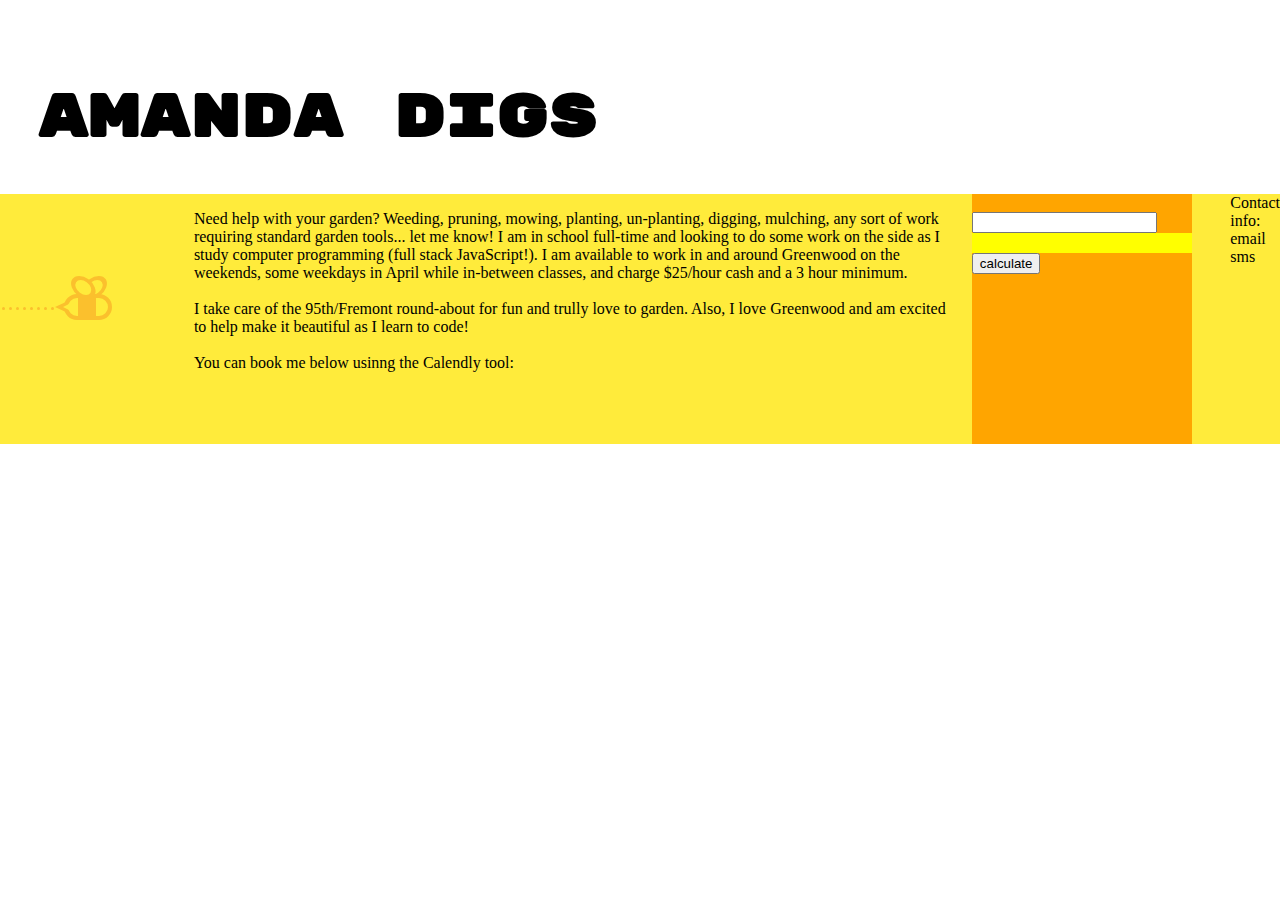
==== AmandaDigs.html @ 757f39fb "adding calculator" ====
<!DOCTYPE html>
<html>
<head>
	<meta charset="utf-8">
	<link href="style.css" rel="stylesheet">
  <link href="https://fonts.googleapis.com/css?family=Rubik+Mono+One" rel="stylesheet">
	<title>Amanda Digs</title>
</head>
<body>
	<a href="style.css"></a>
	<header>
		<h1>Amanda Digs</h1>
	</header>
  <!-- Bee Loader A PEN BY Pedro Lobato -->
<div class="container">
  <div class="bee">
    <div class="body">
      <div class="line"></div>
    </div>
    <div>
      <div class="wing-right"></div>
      <div class="wing-left"></div>
    </div>
    <div class="path">
      <div class="pollen"></div>
      <div class="pollen"></div>
      <div class="pollen"></div>
      <div class="pollen"></div>
      <div class="pollen"></div>
      <div class="pollen"></div>
      <div class="pollen"></div>
      <div class="pollen"></div>
      <div class="pollen"></div>
      <div class="pollen"></div>
      <div class="pollen"></div>
      <div class="pollen"></div>
    </div>
  </div>

	<div>
		<p>Need help with your garden? Weeding, pruning, mowing, planting, un-planting, digging, mulching, any sort of work requiring standard garden tools... let me know! I am in school full-time and looking to do some work on the side as I study computer programming (full stack JavaScript!). I am available to work in and around Greenwood on the weekends, some weekdays in April while in-between classes, and charge $25/hour cash and a 3 hour minimum.<br>
		<br>
		I take care of the 95th/Fremont round-about for fun and trully love to garden. Also, I love Greenwood and am excited to help make it beautiful as I learn to code!<br>
		<br>
		You can book me below usinng the Calendly tool:</p>
	</div>
  <!-- calculator begin -->

	<div id=calculator>
	    <br>
	    <input type=text style='left:20px;' id=input />
	    <div id=result >
	    </div>
	    <input type=button id=calculate value=calculate style='left:20px;' />
	</div>

  <!-- calculator end -->

  <!-- Calendly inline widget begin -->
  <!-- Calendly inline widget end -->
  <footer class ="foot-contact"> Contact info: email sms </footer>
</body>
<script type="text/javascript" src="app.js"></script>
</html>
---- style.css ----
/*html, body, article, span, applet, object, h1, h2, h3, h4, h5, h6, p, blockquote, pre, a, abbr, acronym, address, big, cite, code, del, dfn, em, img, ins, kbd, q, s, samp, small, strike, strong, sub, sup, tt, var, b, u, i, center, dl, dt, dd, ol, ul, li, fieldset, form, label, legend, table, caption, tbody, tfoot, thead, tr, th, td, article, aside, canvas, details, embed, figure, figcaption, footer, header, hgroup, menu, nav, output, ruby, section, summary, time, mark, audio, video {
	margin: 0;
	padding: 0;
	border: 0;
	font-size: 100%;
	font: inherit;
	vertical-align: baseline;
}*/

body {
  margin: 0;
  padding: 0;
  border: 0;
}

h1 {
	padding-top: 40px;
	font-size: 60px;
	text-align: left;
	margin-left: 3%;
	font-family: 'Rubik Mono One', sans-serif;
}

p {
  font-family: georgia;
  margin: 2%;
}

calendly-inline-widget {
  float: clear;
  min-width:320px;height:580px;
  display: inline-block;
}

hr {
  border-top: dashed
  border-top: #ffeb3b;
}

#calculator
{
    width:250px;
    height:250px;
    background-color:orange;
}

#result
{
    width:220px;
    height:20px;
    background-color: yellow;
}

.foot-contact {
  display: inline-block;
  margin-left: 3%;
}
  /*<!-- Bee Loader A PEN BY Pedro Lobato -->*/
/*html, body {
  width: 100%;
  height: 100%;
}*/
.container {
  /*position: relative;*/
  display: -webkit-box;
  display: -ms-flexbox;
  display: flex;
  background: #ffeb3b;
  width: 100%;
  height: 100%;
  overflow: hidden;
}
.bee {
  position: relative;
  margin: 5%;
  -ms-flex-item-align: center;
      -ms-grid-row-align: center;
      align-self: center;
  width: 50px;
  height: 50px;
  -webkit-animation: to-fly 0.4s infinite;
          animation: to-fly 0.4s infinite;
}
.body {
  position: relative;
  width: 40px;
  height: 18px;
  border: 4px solid #fbc02d;
  background: #ffeb3b;
  border-radius: 20px;
  -webkit-perspective: 2500px;
          perspective: 2500px;
  z-index: 99;
}
.body:before,
.body:after {
  content: '';
  position: absolute;
  width: 0;
  height: 0;
}
.body:before {
  right: 100%;
  top: 3px;
  border-top: 6px solid transparent;
  border-right: 13px solid #fbc02d;
  border-bottom: 6px solid transparent;
}
.body:after {
  right: 97%;
  top: 6px;
  border-top: 3px solid transparent;
  border-right: 6px solid #ffeb3b;
  border-bottom: 3px solid transparent;
}
.body .line {
  position: relative;
  left: 10px;
  height: 18px;
  width: 18px;
  background: #fbc02d;
}
.wing-right,
.wing-left {
  position: absolute;
  top: -18px;
  left: 12px;
  width: 15px;
  height: 15px;
  background: #ffeb3b;
  border: 4px solid #fbc02d;
  border-radius: 100%;
}
.wing-right {
  left: 15px;
  -webkit-transform: skew(-20deg);
          transform: skew(-20deg);
  -webkit-animation: wing-beat-right 0.25s infinite;
          animation: wing-beat-right 0.25s infinite;
  -webkit-transform-origin: bottom;
          transform-origin: bottom;
  z-index: 9;
}
.wing-left {
  -webkit-transform: skew(20deg);
          transform: skew(20deg);
  -webkit-animation: wing-beat-left 0.25s infinite;
          animation: wing-beat-left 0.25s infinite;
  -webkit-transform-origin: bottom;
          transform-origin: bottom;
  z-index: 999;
}
.path {
  display: inline-block;
  position: relative;
  top: -24px;
  left: -90px;
  width: 140px;
  -webkit-animation: pollen 0.14s infinite;
          animation: pollen 0.14s infinite;
}
.pollen {
  display: inline-block;
  margin: 0;
  width: 3px;
  height: 3px;
  background: #fbc02d;
  border-radius: 100%;
}
@-webkit-keyframes to-fly {
  50% {
    -webkit-transform: translateY(-3px);
            transform: translateY(-3px);
  }
  100% {
    -webkit-transform: translateY(0px);
            transform: translateY(0px);
  }
}
@keyframes to-fly {
  50% {
    -webkit-transform: translateY(-3px);
            transform: translateY(-3px);
  }
  100% {
    -webkit-transform: translateY(0px);
            transform: translateY(0px);
  }
}
@-webkit-keyframes wing-beat-right {
  50% {
    -webkit-transform: rotateX(60deg) skew(-20deg) rotateZ(25deg);
            transform: rotateX(60deg) skew(-20deg) rotateZ(25deg);
  }
  100% {
    -webkit-transform: rotateX(0) skew(-20deg);
            transform: rotateX(0) skew(-20deg);
  }
}
@keyframes wing-beat-right {
  50% {
    -webkit-transform: rotateX(60deg) skew(-20deg) rotateZ(25deg);
            transform: rotateX(60deg) skew(-20deg) rotateZ(25deg);
  }
  100% {
    -webkit-transform: rotateX(0) skew(-20deg);
            transform: rotateX(0) skew(-20deg);
  }
}
@-webkit-keyframes wing-beat-left {
  50% {
    -webkit-transform: rotateX(-65deg) skew(20deg) rotateZ(-10deg);
            transform: rotateX(-65deg) skew(20deg) rotateZ(-10deg);
  }
  100% {
    -webkit-transform: rotateX(0) skew(20deg);
            transform: rotateX(0) skew(20deg);
  }
}
@keyframes wing-beat-left {
  50% {
    -webkit-transform: rotateX(-65deg) skew(20deg) rotateZ(-10deg);
            transform: rotateX(-65deg) skew(20deg) rotateZ(-10deg);
  }
  100% {
    -webkit-transform: rotateX(0) skew(20deg);
            transform: rotateX(0) skew(20deg);
  }
}
@-webkit-keyframes pollen {
  0% {
    left: -90px;
  }
  100% {
    left: -95px;
  }
}
@keyframes pollen {
  0% {
    left: -90px;
  }
  100% {
    left: -95px;
  }
}
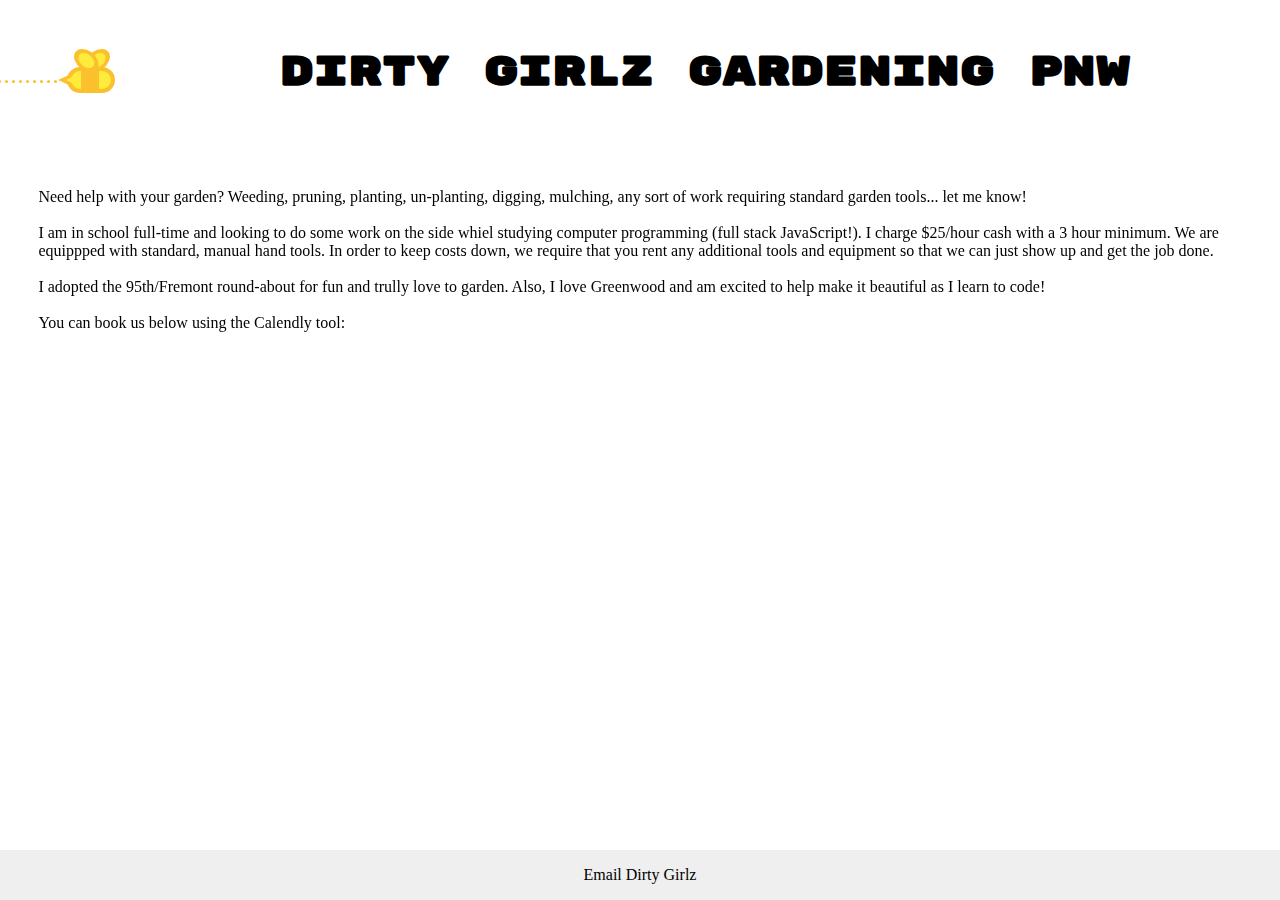
==== commit 5475ee19: "fixing css" ====
--- a/AmandaDigs.html
+++ b/AmandaDigs.html
@@ -4,61 +4,55 @@
 	<meta charset="utf-8">
 	<link href="style.css" rel="stylesheet">
   <link href="https://fonts.googleapis.com/css?family=Rubik+Mono+One" rel="stylesheet">
-	<title>Amanda Digs</title>
+		<title>DIRTY GIRLZ GARDENING PNW</title>
 </head>
 <body>
 	<a href="style.css"></a>
 	<header>
-		<h1>Amanda Digs</h1>
+		  <!-- Bee Loader A PEN BY Pedro Lobato -->
+		<div class="container">
+		  <div class="bee">
+		    <div class="body">
+		      <div class="line"></div>
+		    </div>
+		    <div>
+		      <div class="wing-right"></div>
+		      <div class="wing-left"></div>
+		    </div>
+		    <div class="path">
+		      <div class="pollen"></div>
+		      <div class="pollen"></div>
+		      <div class="pollen"></div>
+		      <div class="pollen"></div>
+		      <div class="pollen"></div>
+		      <div class="pollen"></div>
+		      <div class="pollen"></div>
+		      <div class="pollen"></div>
+		      <div class="pollen"></div>
+		      <div class="pollen"></div>
+		      <div class="pollen"></div>
+		      <div class="pollen"></div>
+		    </div>
+		  </div>
+		</div>
+		<h1>DIRTY GIRLZ GARDENING PNW</h1>
 	</header>
-  <!-- Bee Loader A PEN BY Pedro Lobato -->
-<div class="container">
-  <div class="bee">
-    <div class="body">
-      <div class="line"></div>
-    </div>
-    <div>
-      <div class="wing-right"></div>
-      <div class="wing-left"></div>
-    </div>
-    <div class="path">
-      <div class="pollen"></div>
-      <div class="pollen"></div>
-      <div class="pollen"></div>
-      <div class="pollen"></div>
-      <div class="pollen"></div>
-      <div class="pollen"></div>
-      <div class="pollen"></div>
-      <div class="pollen"></div>
-      <div class="pollen"></div>
-      <div class="pollen"></div>
-      <div class="pollen"></div>
-      <div class="pollen"></div>
-    </div>
-  </div>
 
 	<div>
-		<p>Need help with your garden? Weeding, pruning, mowing, planting, un-planting, digging, mulching, any sort of work requiring standard garden tools... let me know! I am in school full-time and looking to do some work on the side as I study computer programming (full stack JavaScript!). I am available to work in and around Greenwood on the weekends, some weekdays in April while in-between classes, and charge $25/hour cash and a 3 hour minimum.<br>
+		<p>Need help with your garden? Weeding, pruning, planting, un-planting, digging, mulching, any sort of work requiring standard garden tools... let me know! <br>
+
+		<br>I am in school full-time and looking to do some work on the side whiel studying computer programming (full stack JavaScript!). I charge $25/hour cash with a 3 hour minimum. We are equippped with standard, manual hand tools. In order to keep costs down, we require that you rent any additional tools and equipment so that we can just show up and get the job done.<br>
 		<br>
-		I take care of the 95th/Fremont round-about for fun and trully love to garden. Also, I love Greenwood and am excited to help make it beautiful as I learn to code!<br>
-		<br>
-		You can book me below usinng the Calendly tool:</p>
+		I adopted the 95th/Fremont round-about for fun and trully love to garden. Also, I love Greenwood and am excited to help make it beautiful as I learn to code!<br>
+		<br> You can book us below using the Calendly tool:</p>
 	</div>
-  <!-- calculator begin -->
-
-	<div id=calculator>
-	    <br>
-	    <input type=text style='left:20px;' id=input />
-	    <div id=result >
-	    </div>
-	    <input type=button id=calculate value=calculate style='left:20px;' />
-	</div>
-
-  <!-- calculator end -->
-
-  <!-- Calendly inline widget begin -->
-  <!-- Calendly inline widget end -->
-  <footer class ="foot-contact"> Contact info: email sms </footer>
+	<!-- Calendly badge widget begin -->
+<div class = "calendly-link">
+	<link href="https://calendly.com/assets/external/widget.css" rel="stylesheet">
+<script src="https://calendly.com/assets/external/widget.js" type="text/javascript"></script>
+<script type="text/javascript">Calendly.initBadgeWidget({url: 'https://calendly.com/dirtygirlz', text: 'Schedule time with us', color: '#ffffff', branding: false});</script>
+<!-- Calendly badge widget end -->
+</div>
+  <footer class ="foot-contact"> <a href="mailto:dirtygirlz.pnw@gmail.com">Email Dirty Girlz</footer>
 </body>
-<script type="text/javascript" src="app.js"></script>
 </html>
--- a/style.css
+++ b/style.css
@@ -1,11 +1,13 @@
-/*html, body, article, span, applet, object, h1, h2, h3, h4, h5, h6, p, blockquote, pre, a, abbr, acronym, address, big, cite, code, del, dfn, em, img, ins, kbd, q, s, samp, small, strike, strong, sub, sup, tt, var, b, u, i, center, dl, dt, dd, ol, ul, li, fieldset, form, label, legend, table, caption, tbody, tfoot, thead, tr, th, td, article, aside, canvas, details, embed, figure, figcaption, footer, header, hgroup, menu, nav, output, ruby, section, summary, time, mark, audio, video {
+html, body, article, span, applet, object,  h2, h3, h4, h5, h6, p, blockquote, pre, a, abbr, acronym, address, big, cite, code, del, dfn, em, img, ins, kbd, q, s, samp, small, strike, strong, sub, sup, tt, var, b, u, i, center, dl, dt, dd, ol, ul, li, fieldset, form, label, legend, table, caption, tbody, tfoot, thead, tr, th, td, article, aside, canvas, details, embed, figure, figcaption, footer, header, hgroup, menu, nav, output, ruby, section, summary, time, mark, audio, video {
 	margin: 0;
 	padding: 0;
 	border: 0;
 	font-size: 100%;
 	font: inherit;
 	vertical-align: baseline;
-}*/
+  text-decoration: none;
+  color: black;
+}
 
 body {
   margin: 0;
@@ -14,21 +16,26 @@
 }
 
 h1 {
-	padding-top: 40px;
-	font-size: 60px;
+  display: inline-block;
+  float: right;
+  font-size: 40px;
 	text-align: left;
-	margin-left: 3%;
 	font-family: 'Rubik Mono One', sans-serif;
+  margin-right: 150px;
+  margin-top: 48px;
 }
 
 p {
+  padding-top: 150px;
+  display: block;
+  position: fixed;
   font-family: georgia;
-  margin: 2%;
-}
-
-calendly-inline-widget {
-  float: clear;
-  min-width:320px;height:580px;
+  margin: 3%;
+}
+
+.calendly-inline-widget {
+  position: relative;
+  height:500px;
   display: inline-block;
 }
 
@@ -37,38 +44,29 @@
   border-top: #ffeb3b;
 }
 
-#calculator
-{
-    width:250px;
-    height:250px;
-    background-color:orange;
-}
-
-#result
-{
-    width:220px;
-    height:20px;
+.foot-contact {
+  position: absolute;
+  right: 0;
+  bottom: 0;
+  left: 0;
+  padding: 1rem;
+  background-color: #efefef;
+  text-align: center;
+}
+
+a:hover {
     background-color: yellow;
 }
 
-.foot-contact {
-  display: inline-block;
-  margin-left: 3%;
-}
   /*<!-- Bee Loader A PEN BY Pedro Lobato -->*/
 /*html, body {
   width: 100%;
   height: 100%;
 }*/
 .container {
-  /*position: relative;*/
-  display: -webkit-box;
-  display: -ms-flexbox;
-  display: flex;
-  background: #ffeb3b;
-  width: 100%;
-  height: 100%;
-  overflow: hidden;
+  padding: 5%;
+  display: inline-block;
+  position: absolute;
 }
 .bee {
   position: relative;
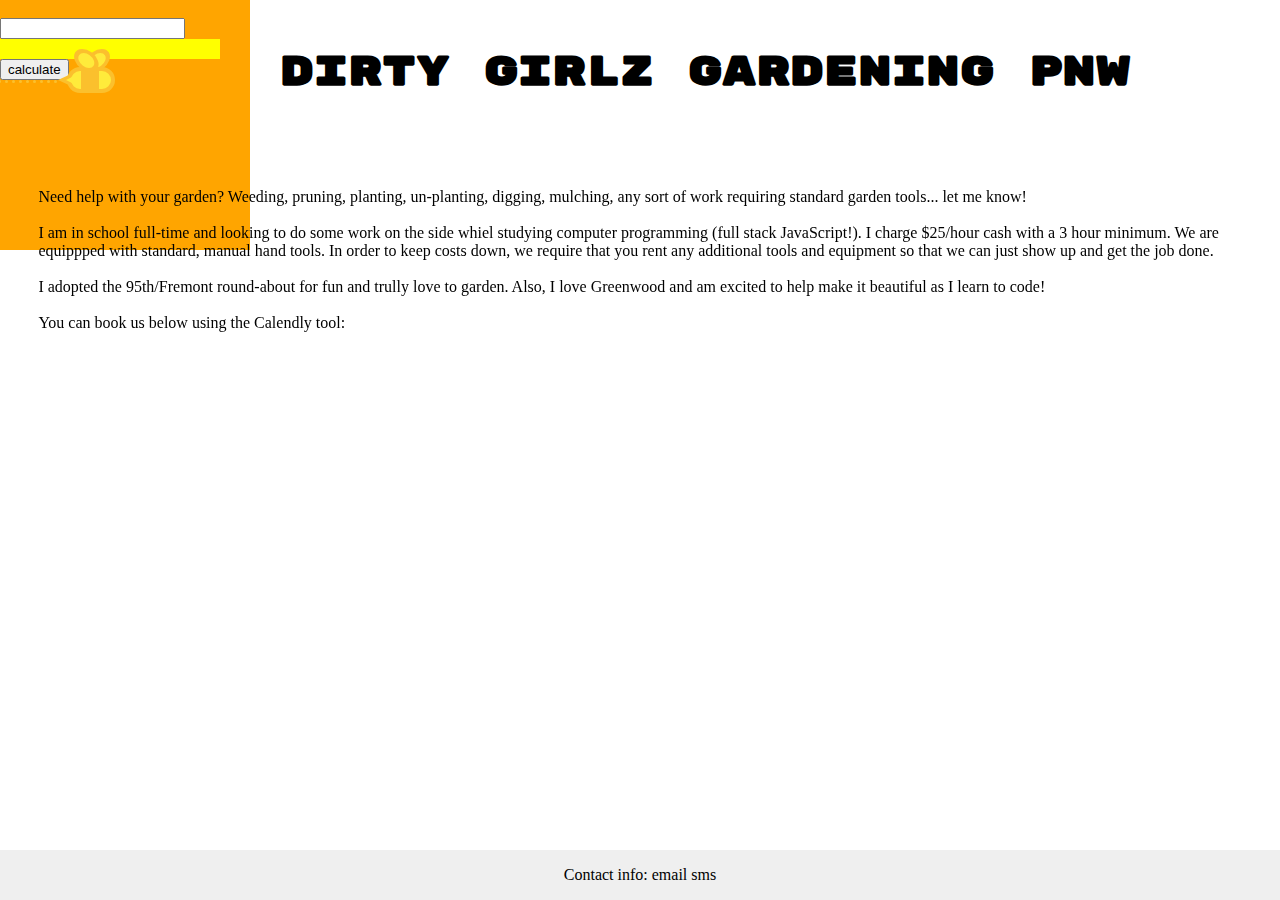
==== commit 9775cbec: "Merge branch 'master' into 4-28-17" ====
--- a/AmandaDigs.html
+++ b/AmandaDigs.html
@@ -54,5 +54,21 @@
 <!-- Calendly badge widget end -->
 </div>
   <footer class ="foot-contact"> <a href="mailto:dirtygirlz.pnw@gmail.com">Email Dirty Girlz</footer>
+  <!-- calculator begin -->
+
+	<div id=calculator>
+	    <br>
+	    <input type=text style='left:20px;' id=input />
+	    <div id=result >
+	    </div>
+	    <input type=button id=calculate value=calculate style='left:20px;' />
+	</div>
+
+  <!-- calculator end -->
+
+  <!-- Calendly inline widget begin -->
+  <!-- Calendly inline widget end -->
+  <footer class ="foot-contact"> Contact info: email sms </footer>
 </body>
+<script type="text/javascript" src="app.js"></script>
 </html>
--- a/style.css
+++ b/style.css
@@ -44,6 +44,20 @@
   border-top: #ffeb3b;
 }
 
+#calculator
+{
+    width:250px;
+    height:250px;
+    background-color:orange;
+}
+
+#result
+{
+    width:220px;
+    height:20px;
+    background-color: yellow;
+}
+
 .foot-contact {
   position: absolute;
   right: 0;
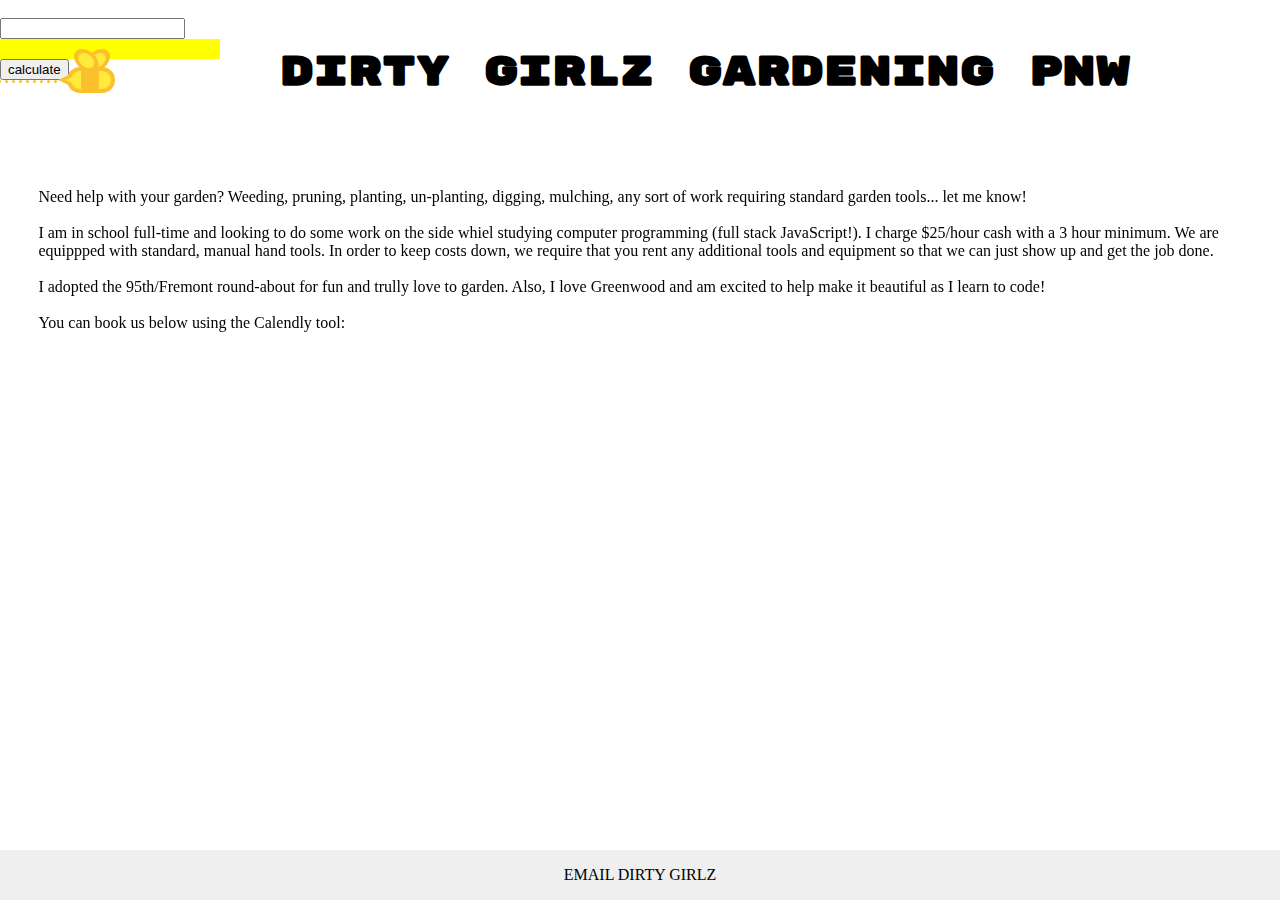
==== commit 258b26fb: "fixed conflicts" ====
--- a/AmandaDigs.html
+++ b/AmandaDigs.html
@@ -63,12 +63,9 @@
 	    </div>
 	    <input type=button id=calculate value=calculate style='left:20px;' />
 	</div>
-
   <!-- calculator end -->
 
-  <!-- Calendly inline widget begin -->
-  <!-- Calendly inline widget end -->
-  <footer class ="foot-contact"> Contact info: email sms </footer>
+  <footer class ="foot-contact"> <a href="mailto:dirtygirlz.pnw@gmail.com">EMAIL DIRTY GIRLZ </footer>
 </body>
 <script type="text/javascript" src="app.js"></script>
 </html>
--- a/style.css
+++ b/style.css
@@ -1,4 +1,4 @@
-html, body, article, span, applet, object,  h2, h3, h4, h5, h6, p, blockquote, pre, a, abbr, acronym, address, big, cite, code, del, dfn, em, img, ins, kbd, q, s, samp, small, strike, strong, sub, sup, tt, var, b, u, i, center, dl, dt, dd, ol, ul, li, fieldset, form, label, legend, table, caption, tbody, tfoot, thead, tr, th, td, article, aside, canvas, details, embed, figure, figcaption, footer, header, hgroup, menu, nav, output, ruby, section, summary, time, mark, audio, video {
+html, body, article, span, applet, object,  h2, h3, h4, h5, h6, p, a, blockquote, pre, abbr, acronym, address, big, cite, code, del, dfn, em, img, ins, kbd, q, s, samp, small, strike, strong, sub, sup, tt, var, b, u, i, center, dl, dt, dd, ol, ul, li, fieldset, form, label, legend, table, caption, tbody, tfoot, thead, tr, th, td, article, aside, canvas, details, embed, figure, figcaption, footer, header, hgroup, menu, nav, output, ruby, section, summary, time, mark, audio, video {
 	margin: 0;
 	padding: 0;
 	border: 0;
@@ -44,11 +44,11 @@
   border-top: #ffeb3b;
 }
 
-#calculator
-{
+#calculator {
+  display: block;
     width:250px;
     height:250px;
-    background-color:orange;
+    border:black;
 }
 
 #result
@@ -66,6 +66,10 @@
   padding: 1rem;
   background-color: #efefef;
   text-align: center;
+}
+
+a:hover {
+    background-color: yellow;
 }
 
 a:hover {
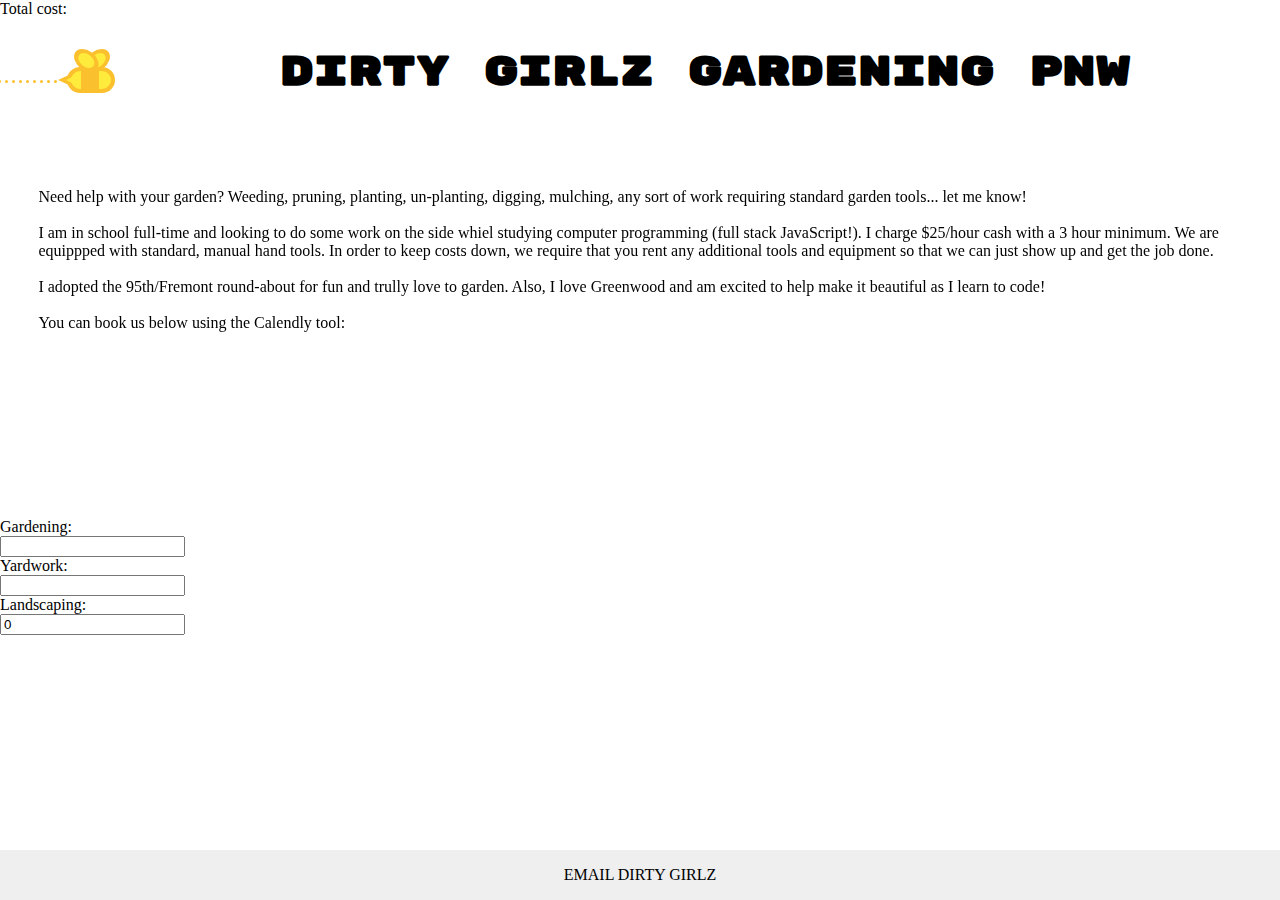
==== commit ea44c771: "calculator works" ====
--- a/AmandaDigs.html
+++ b/AmandaDigs.html
@@ -4,7 +4,8 @@
 	<meta charset="utf-8">
 	<link href="style.css" rel="stylesheet">
   <link href="https://fonts.googleapis.com/css?family=Rubik+Mono+One" rel="stylesheet">
-		<title>DIRTY GIRLZ GARDENING PNW</title>
+	<link href="https://calendly.com/assets/external/widget.css" rel="stylesheet">
+	<title>DIRTY GIRLZ GARDENING PNW</title>
 </head>
 <body>
 	<a href="style.css"></a>
@@ -35,6 +36,7 @@
 		    </div>
 		  </div>
 		</div>
+
 		<h1>DIRTY GIRLZ GARDENING PNW</h1>
 	</header>
 
@@ -45,27 +47,35 @@
 		<br>
 		I adopted the 95th/Fremont round-about for fun and trully love to garden. Also, I love Greenwood and am excited to help make it beautiful as I learn to code!<br>
 		<br> You can book us below using the Calendly tool:</p>
+		<div>
+			Total cost: <div id="total"></div>
+	 </div>
 	</div>
 	<!-- Calendly badge widget begin -->
-<div class = "calendly-link">
-	<link href="https://calendly.com/assets/external/widget.css" rel="stylesheet">
+
+
+<!-- Calendly badge widget end -->
+
+  <!-- calculator begin -->
+	<form>
+  Gardening:<br>
+  <input id="g-25" type="number" min="0" name="Gardening" value="">
+  <br>
+  Yardwork:<br>
+  <input id="y-45" type="number" min="0" name="Yardwork" value="">
+  <br>
+   Landscaping:<br>
+  <input id="l-65" type="number" min="0" name="Landscaping" value="0">
+</form>
+
+
+
+  <!-- calculator end -->
+
+<footer class ="foot-contact"> <a href="mailto:dirtygirlz.pnw@gmail.com">EMAIL DIRTY GIRLZ </footer>
+</body>
 <script src="https://calendly.com/assets/external/widget.js" type="text/javascript"></script>
 <script type="text/javascript">Calendly.initBadgeWidget({url: 'https://calendly.com/dirtygirlz', text: 'Schedule time with us', color: '#ffffff', branding: false});</script>
-<!-- Calendly badge widget end -->
-</div>
-  <footer class ="foot-contact"> <a href="mailto:dirtygirlz.pnw@gmail.com">Email Dirty Girlz</footer>
-  <!-- calculator begin -->
-
-	<div id=calculator>
-	    <br>
-	    <input type=text style='left:20px;' id=input />
-	    <div id=result >
-	    </div>
-	    <input type=button id=calculate value=calculate style='left:20px;' />
-	</div>
-  <!-- calculator end -->
-
-  <footer class ="foot-contact"> <a href="mailto:dirtygirlz.pnw@gmail.com">EMAIL DIRTY GIRLZ </footer>
-</body>
+<script src="https://cdnjs.cloudflare.com/ajax/libs/jquery/3.2.1/jquery.min.js"></script>
 <script type="text/javascript" src="app.js"></script>
 </html>
--- a/style.css
+++ b/style.css
@@ -33,26 +33,26 @@
   margin: 3%;
 }
 
-.calendly-inline-widget {
+/*.calendly-inline-widget {
   position: relative;
   height:500px;
   display: inline-block;
-}
+}*/
 
 hr {
   border-top: dashed
   border-top: #ffeb3b;
 }
 
-#calculator {
+form {
   display: block;
-    width:250px;
-    height:250px;
-    border:black;
-}
-
-#result
-{
+  width:250px;
+  height:250px;
+  border: black;
+  padding-top: 500px;
+}
+
+#result {
     width:220px;
     height:20px;
     background-color: yellow;
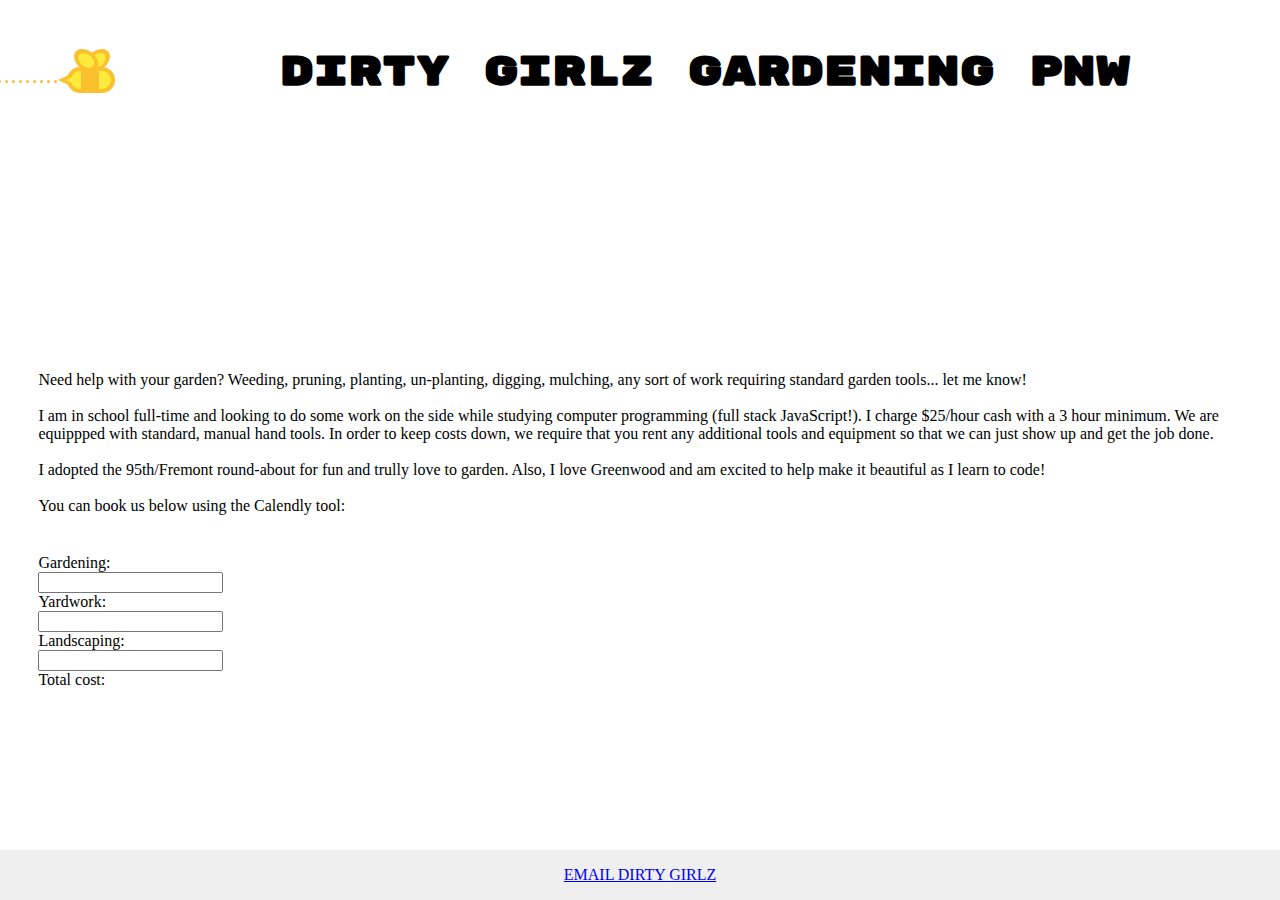
==== commit 306cd162: "fixing css" ====
--- a/AmandaDigs.html
+++ b/AmandaDigs.html
@@ -3,79 +3,79 @@
 <head>
 	<meta charset="utf-8">
 	<link href="style.css" rel="stylesheet">
-  <link href="https://fonts.googleapis.com/css?family=Rubik+Mono+One" rel="stylesheet">
+	<link href="https://fonts.googleapis.com/css?family=Rubik+Mono+One" rel="stylesheet">
 	<link href="https://calendly.com/assets/external/widget.css" rel="stylesheet">
 	<title>DIRTY GIRLZ GARDENING PNW</title>
 </head>
 <body>
 	<a href="style.css"></a>
 	<header>
-		  <!-- Bee Loader A PEN BY Pedro Lobato -->
+		<!-- Bee Loader A PEN BY Pedro Lobato -->
 		<div class="container">
-		  <div class="bee">
-		    <div class="body">
-		      <div class="line"></div>
-		    </div>
-		    <div>
-		      <div class="wing-right"></div>
-		      <div class="wing-left"></div>
-		    </div>
-		    <div class="path">
-		      <div class="pollen"></div>
-		      <div class="pollen"></div>
-		      <div class="pollen"></div>
-		      <div class="pollen"></div>
-		      <div class="pollen"></div>
-		      <div class="pollen"></div>
-		      <div class="pollen"></div>
-		      <div class="pollen"></div>
-		      <div class="pollen"></div>
-		      <div class="pollen"></div>
-		      <div class="pollen"></div>
-		      <div class="pollen"></div>
-		    </div>
-		  </div>
+			<div class="bee">
+				<div class="body">
+					<div class="line"></div>
+				</div>
+				<div>
+					<div class="wing-right"></div>
+					<div class="wing-left"></div>
+				</div>
+				<div class="path">
+					<div class="pollen"></div>
+					<div class="pollen"></div>
+					<div class="pollen"></div>
+					<div class="pollen"></div>
+					<div class="pollen"></div>
+					<div class="pollen"></div>
+					<div class="pollen"></div>
+					<div class="pollen"></div>
+					<div class="pollen"></div>
+					<div class="pollen"></div>
+					<div class="pollen"></div>
+					<div class="pollen"></div>
+				</div>
+			</div>
 		</div>
-
 		<h1>DIRTY GIRLZ GARDENING PNW</h1>
 	</header>
-
 	<div>
-		<p>Need help with your garden? Weeding, pruning, planting, un-planting, digging, mulching, any sort of work requiring standard garden tools... let me know! <br>
-
-		<br>I am in school full-time and looking to do some work on the side whiel studying computer programming (full stack JavaScript!). I charge $25/hour cash with a 3 hour minimum. We are equippped with standard, manual hand tools. In order to keep costs down, we require that you rent any additional tools and equipment so that we can just show up and get the job done.<br>
+		<p>Need help with your garden? Weeding, pruning, planting, un-planting, digging, mulching, any sort of work requiring standard garden tools... let me know!<br>
+		<br>
+		I am in school full-time and looking to do some work on the side while studying computer programming (full stack JavaScript!). I charge $25/hour cash with a 3 hour minimum. We are equippped with standard, manual hand tools. In order to keep costs down, we require that you rent any additional tools and equipment so that we can just show up and get the job done.<br>
 		<br>
 		I adopted the 95th/Fremont round-about for fun and trully love to garden. Also, I love Greenwood and am excited to help make it beautiful as I learn to code!<br>
-		<br> You can book us below using the Calendly tool:</p>
-		<div>
-			Total cost: <div id="total"></div>
-	 </div>
-	</div>
-	<!-- Calendly badge widget begin -->
-
-
-<!-- Calendly badge widget end -->
-
-  <!-- calculator begin -->
+		<br>
+		You can book us below using the Calendly tool:</p>
+	</div><!-- Calendly badge widget begin -->
+	<!-- Calendly badge widget end -->
+	<!-- calculator begin -->
 	<form>
-  Gardening:<br>
-  <input id="g-25" type="number" min="0" name="Gardening" value="">
-  <br>
-  Yardwork:<br>
-  <input id="y-45" type="number" min="0" name="Yardwork" value="">
-  <br>
-   Landscaping:<br>
-  <input id="l-65" type="number" min="0" name="Landscaping" value="0">
-</form>
-
-
-
-  <!-- calculator end -->
-
-<footer class ="foot-contact"> <a href="mailto:dirtygirlz.pnw@gmail.com">EMAIL DIRTY GIRLZ </footer>
+		<div style="float:left;">
+			Gardening: <input id="g-25" min="0" name="Gardening" type="number" value="">
+		</div>
+		<div style="clear:both;"></div>
+		<div style="float:left;">
+			Yardwork: <input id="y-45" min="0" name="Yardwork" type="number" value="">
+		</div>
+		<div style="float:left;">
+			Landscaping: <input id="l-65" min="0" name="Landscaping" type="number" value="">
+		</div>
+		<div style="clear:both;">
+			Total cost:
+			<div id="total"></div>
+		</div>
+	</form><!-- calculator end -->
+	<footer class="foot-contact">
+		<a href="mailto:dirtygirlz.pnw@gmail.com">EMAIL DIRTY GIRLZ</a>
+	</footer>
+	<script src="https://calendly.com/assets/external/widget.js" type="text/javascript">
+	</script>
+	<script type="text/javascript">
+	Calendly.initBadgeWidget({url: 'https://calendly.com/dirtygirlz', text: 'Schedule time with us', color: '#ffffff', branding: false});
+	</script>
+	<script src="https://cdnjs.cloudflare.com/ajax/libs/jquery/3.2.1/jquery.min.js">
+	</script>
+	<script src="app.js" type="text/javascript">
+	</script>
 </body>
-<script src="https://calendly.com/assets/external/widget.js" type="text/javascript"></script>
-<script type="text/javascript">Calendly.initBadgeWidget({url: 'https://calendly.com/dirtygirlz', text: 'Schedule time with us', color: '#ffffff', branding: false});</script>
-<script src="https://cdnjs.cloudflare.com/ajax/libs/jquery/3.2.1/jquery.min.js"></script>
-<script type="text/javascript" src="app.js"></script>
 </html>
--- a/style.css
+++ b/style.css
@@ -1,261 +1,285 @@
-html, body, article, span, applet, object,  h2, h3, h4, h5, h6, p, a, blockquote, pre, abbr, acronym, address, big, cite, code, del, dfn, em, img, ins, kbd, q, s, samp, small, strike, strong, sub, sup, tt, var, b, u, i, center, dl, dt, dd, ol, ul, li, fieldset, form, label, legend, table, caption, tbody, tfoot, thead, tr, th, td, article, aside, canvas, details, embed, figure, figcaption, footer, header, hgroup, menu, nav, output, ruby, section, summary, time, mark, audio, video {
+/*html, body, article, span, applet, object, h2, h3, h4, h5, h6, p, a, blockquote, pre, abbr, acronym, address, big, cite, code, del, dfn, em, img, ins, kbd, q, s, samp, small, strike, strong, sub, sup, tt, var, b, u, i, center, dl, dt, dd, ol, ul, li, fieldset, form, label, legend, table, caption, tbody, tfoot, thead, tr, th, td, article, aside, canvas, details, embed, figure, figcaption, footer, header, hgroup, menu, nav, output, ruby, section, summary, time, mark, audio, video {
 	margin: 0;
 	padding: 0;
 	border: 0;
 	font-size: 100%;
 	font: inherit;
 	vertical-align: baseline;
-  text-decoration: none;
-  color: black;
-}
+	text-decoration: none;
+	color: black;
+}*/
 
 body {
-  margin: 0;
-  padding: 0;
-  border: 0;
+	margin: 0;
+	padding: 0;
+	border: 0;
 }
 
 h1 {
-  display: inline-block;
-  float: right;
-  font-size: 40px;
+	display: inline-block;
+	float: right;
+	font-size: 40px;
 	text-align: left;
 	font-family: 'Rubik Mono One', sans-serif;
-  margin-right: 150px;
-  margin-top: 48px;
+	margin-right: 150px;
+	margin-top: 48px;
 }
 
 p {
-  padding-top: 150px;
-  display: block;
-  position: fixed;
-  font-family: georgia;
-  margin: 3%;
-}
-
-/*.calendly-inline-widget {
-  position: relative;
-  height:500px;
-  display: inline-block;
-}*/
+	padding-top: 150px;
+	display: block;
+	font-family: georgia;
+	margin: 3%;
+}
 
 hr {
-  border-top: dashed
-  border-top: #ffeb3b;
+	border-top: dashed border-top: #ffeb3b;
 }
 
 form {
-  display: block;
-  width:250px;
-  height:250px;
-  border: black;
-  padding-top: 500px;
+	width: 250px;
+	height: 250px;
+	border: black;
+	margin: 3%;
+}
+
+#total {
+	border: black;
+}
+
+.left {
+	float: left;
+}
+
+.clear {
+	clear: both;
 }
 
 #result {
-    width:220px;
-    height:20px;
-    background-color: yellow;
+	width: 220px;
+	height: 20px;
+	background-color: yellow;
 }
 
 .foot-contact {
-  position: absolute;
-  right: 0;
-  bottom: 0;
-  left: 0;
-  padding: 1rem;
-  background-color: #efefef;
-  text-align: center;
+	position: fixed;
+	right: 0;
+	bottom: 0;
+	left: 0;
+	padding: 1rem;
+	background-color: #efefef;
+	text-align: center;
 }
 
 a:hover {
-    background-color: yellow;
+	background-color: yellow;
 }
 
 a:hover {
-    background-color: yellow;
-}
-
-  /*<!-- Bee Loader A PEN BY Pedro Lobato -->*/
+	background-color: yellow;
+}
+
+
+/*<!-- Bee Loader A PEN BY Pedro Lobato -->*/
+
+
 /*html, body {
   width: 100%;
   height: 100%;
 }*/
+
 .container {
-  padding: 5%;
-  display: inline-block;
-  position: absolute;
-}
+	padding: 5%;
+	display: inline-block;
+	/*position: absolute;*/
+}
+
 .bee {
-  position: relative;
-  margin: 5%;
-  -ms-flex-item-align: center;
-      -ms-grid-row-align: center;
-      align-self: center;
-  width: 50px;
-  height: 50px;
-  -webkit-animation: to-fly 0.4s infinite;
-          animation: to-fly 0.4s infinite;
-}
+	position: relative;
+	margin: 5%;
+	-ms-flex-item-align: center;
+	-ms-grid-row-align: center;
+	align-self: center;
+	width: 50px;
+	height: 50px;
+	-webkit-animation: to-fly 0.4s infinite;
+	animation: to-fly 0.4s infinite;
+}
+
 .body {
-  position: relative;
-  width: 40px;
-  height: 18px;
-  border: 4px solid #fbc02d;
-  background: #ffeb3b;
-  border-radius: 20px;
-  -webkit-perspective: 2500px;
-          perspective: 2500px;
-  z-index: 99;
-}
-.body:before,
+	position: relative;
+	width: 40px;
+	height: 18px;
+	border: 4px solid #fbc02d;
+	background: #ffeb3b;
+	border-radius: 20px;
+	-webkit-perspective: 2500px;
+	perspective: 2500px;
+	z-index: 99;
+}
+
+.body:before, .body:after {
+	content: '';
+	position: absolute;
+	width: 0;
+	height: 0;
+}
+
+.body:before {
+	right: 100%;
+	top: 3px;
+	border-top: 6px solid transparent;
+	border-right: 13px solid #fbc02d;
+	border-bottom: 6px solid transparent;
+}
+
 .body:after {
-  content: '';
-  position: absolute;
-  width: 0;
-  height: 0;
-}
-.body:before {
-  right: 100%;
-  top: 3px;
-  border-top: 6px solid transparent;
-  border-right: 13px solid #fbc02d;
-  border-bottom: 6px solid transparent;
-}
-.body:after {
-  right: 97%;
-  top: 6px;
-  border-top: 3px solid transparent;
-  border-right: 6px solid #ffeb3b;
-  border-bottom: 3px solid transparent;
-}
+	right: 97%;
+	top: 6px;
+	border-top: 3px solid transparent;
+	border-right: 6px solid #ffeb3b;
+	border-bottom: 3px solid transparent;
+}
+
 .body .line {
-  position: relative;
-  left: 10px;
-  height: 18px;
-  width: 18px;
-  background: #fbc02d;
-}
-.wing-right,
+	position: relative;
+	left: 10px;
+	height: 18px;
+	width: 18px;
+	background: #fbc02d;
+}
+
+.wing-right, .wing-left {
+	position: absolute;
+	top: -18px;
+	left: 12px;
+	width: 15px;
+	height: 15px;
+	background: #ffeb3b;
+	border: 4px solid #fbc02d;
+	border-radius: 100%;
+}
+
+.wing-right {
+	left: 15px;
+	-webkit-transform: skew(-20deg);
+	transform: skew(-20deg);
+	-webkit-animation: wing-beat-right 0.25s infinite;
+	animation: wing-beat-right 0.25s infinite;
+	-webkit-transform-origin: bottom;
+	transform-origin: bottom;
+	z-index: 9;
+}
+
 .wing-left {
-  position: absolute;
-  top: -18px;
-  left: 12px;
-  width: 15px;
-  height: 15px;
-  background: #ffeb3b;
-  border: 4px solid #fbc02d;
-  border-radius: 100%;
-}
-.wing-right {
-  left: 15px;
-  -webkit-transform: skew(-20deg);
-          transform: skew(-20deg);
-  -webkit-animation: wing-beat-right 0.25s infinite;
-          animation: wing-beat-right 0.25s infinite;
-  -webkit-transform-origin: bottom;
-          transform-origin: bottom;
-  z-index: 9;
-}
-.wing-left {
-  -webkit-transform: skew(20deg);
-          transform: skew(20deg);
-  -webkit-animation: wing-beat-left 0.25s infinite;
-          animation: wing-beat-left 0.25s infinite;
-  -webkit-transform-origin: bottom;
-          transform-origin: bottom;
-  z-index: 999;
-}
+	-webkit-transform: skew(20deg);
+	transform: skew(20deg);
+	-webkit-animation: wing-beat-left 0.25s infinite;
+	animation: wing-beat-left 0.25s infinite;
+	-webkit-transform-origin: bottom;
+	transform-origin: bottom;
+	z-index: 999;
+}
+
 .path {
-  display: inline-block;
-  position: relative;
-  top: -24px;
-  left: -90px;
-  width: 140px;
-  -webkit-animation: pollen 0.14s infinite;
-          animation: pollen 0.14s infinite;
-}
+	display: inline-block;
+	position: relative;
+	top: -24px;
+	left: -90px;
+	width: 140px;
+	-webkit-animation: pollen 0.14s infinite;
+	animation: pollen 0.14s infinite;
+}
+
 .pollen {
-  display: inline-block;
-  margin: 0;
-  width: 3px;
-  height: 3px;
-  background: #fbc02d;
-  border-radius: 100%;
-}
+	display: inline-block;
+	margin: 0;
+	width: 3px;
+	height: 3px;
+	background: #fbc02d;
+	border-radius: 100%;
+}
+
 @-webkit-keyframes to-fly {
-  50% {
-    -webkit-transform: translateY(-3px);
-            transform: translateY(-3px);
-  }
-  100% {
-    -webkit-transform: translateY(0px);
-            transform: translateY(0px);
-  }
-}
+	50% {
+		-webkit-transform: translateY(-3px);
+		transform: translateY(-3px);
+	}
+	100% {
+		-webkit-transform: translateY(0px);
+		transform: translateY(0px);
+	}
+}
+
 @keyframes to-fly {
-  50% {
-    -webkit-transform: translateY(-3px);
-            transform: translateY(-3px);
-  }
-  100% {
-    -webkit-transform: translateY(0px);
-            transform: translateY(0px);
-  }
-}
+	50% {
+		-webkit-transform: translateY(-3px);
+		transform: translateY(-3px);
+	}
+	100% {
+		-webkit-transform: translateY(0px);
+		transform: translateY(0px);
+	}
+}
+
 @-webkit-keyframes wing-beat-right {
-  50% {
-    -webkit-transform: rotateX(60deg) skew(-20deg) rotateZ(25deg);
-            transform: rotateX(60deg) skew(-20deg) rotateZ(25deg);
-  }
-  100% {
-    -webkit-transform: rotateX(0) skew(-20deg);
-            transform: rotateX(0) skew(-20deg);
-  }
-}
+	50% {
+		-webkit-transform: rotateX(60deg) skew(-20deg) rotateZ(25deg);
+		transform: rotateX(60deg) skew(-20deg) rotateZ(25deg);
+	}
+	100% {
+		-webkit-transform: rotateX(0) skew(-20deg);
+		transform: rotateX(0) skew(-20deg);
+	}
+}
+
 @keyframes wing-beat-right {
-  50% {
-    -webkit-transform: rotateX(60deg) skew(-20deg) rotateZ(25deg);
-            transform: rotateX(60deg) skew(-20deg) rotateZ(25deg);
-  }
-  100% {
-    -webkit-transform: rotateX(0) skew(-20deg);
-            transform: rotateX(0) skew(-20deg);
-  }
-}
+	50% {
+		-webkit-transform: rotateX(60deg) skew(-20deg) rotateZ(25deg);
+		transform: rotateX(60deg) skew(-20deg) rotateZ(25deg);
+	}
+	100% {
+		-webkit-transform: rotateX(0) skew(-20deg);
+		transform: rotateX(0) skew(-20deg);
+	}
+}
+
 @-webkit-keyframes wing-beat-left {
-  50% {
-    -webkit-transform: rotateX(-65deg) skew(20deg) rotateZ(-10deg);
-            transform: rotateX(-65deg) skew(20deg) rotateZ(-10deg);
-  }
-  100% {
-    -webkit-transform: rotateX(0) skew(20deg);
-            transform: rotateX(0) skew(20deg);
-  }
-}
+	50% {
+		-webkit-transform: rotateX(-65deg) skew(20deg) rotateZ(-10deg);
+		transform: rotateX(-65deg) skew(20deg) rotateZ(-10deg);
+	}
+	100% {
+		-webkit-transform: rotateX(0) skew(20deg);
+		transform: rotateX(0) skew(20deg);
+	}
+}
+
 @keyframes wing-beat-left {
-  50% {
-    -webkit-transform: rotateX(-65deg) skew(20deg) rotateZ(-10deg);
-            transform: rotateX(-65deg) skew(20deg) rotateZ(-10deg);
-  }
-  100% {
-    -webkit-transform: rotateX(0) skew(20deg);
-            transform: rotateX(0) skew(20deg);
-  }
-}
+	50% {
+		-webkit-transform: rotateX(-65deg) skew(20deg) rotateZ(-10deg);
+		transform: rotateX(-65deg) skew(20deg) rotateZ(-10deg);
+	}
+	100% {
+		-webkit-transform: rotateX(0) skew(20deg);
+		transform: rotateX(0) skew(20deg);
+	}
+}
+
 @-webkit-keyframes pollen {
-  0% {
-    left: -90px;
-  }
-  100% {
-    left: -95px;
-  }
-}
+	0% {
+		left: -90px;
+	}
+	100% {
+		left: -95px;
+	}
+}
+
 @keyframes pollen {
-  0% {
-    left: -90px;
-  }
-  100% {
-    left: -95px;
-  }
-}
+	0% {
+		left: -90px;
+	}
+	100% {
+		left: -95px;
+	}
+}
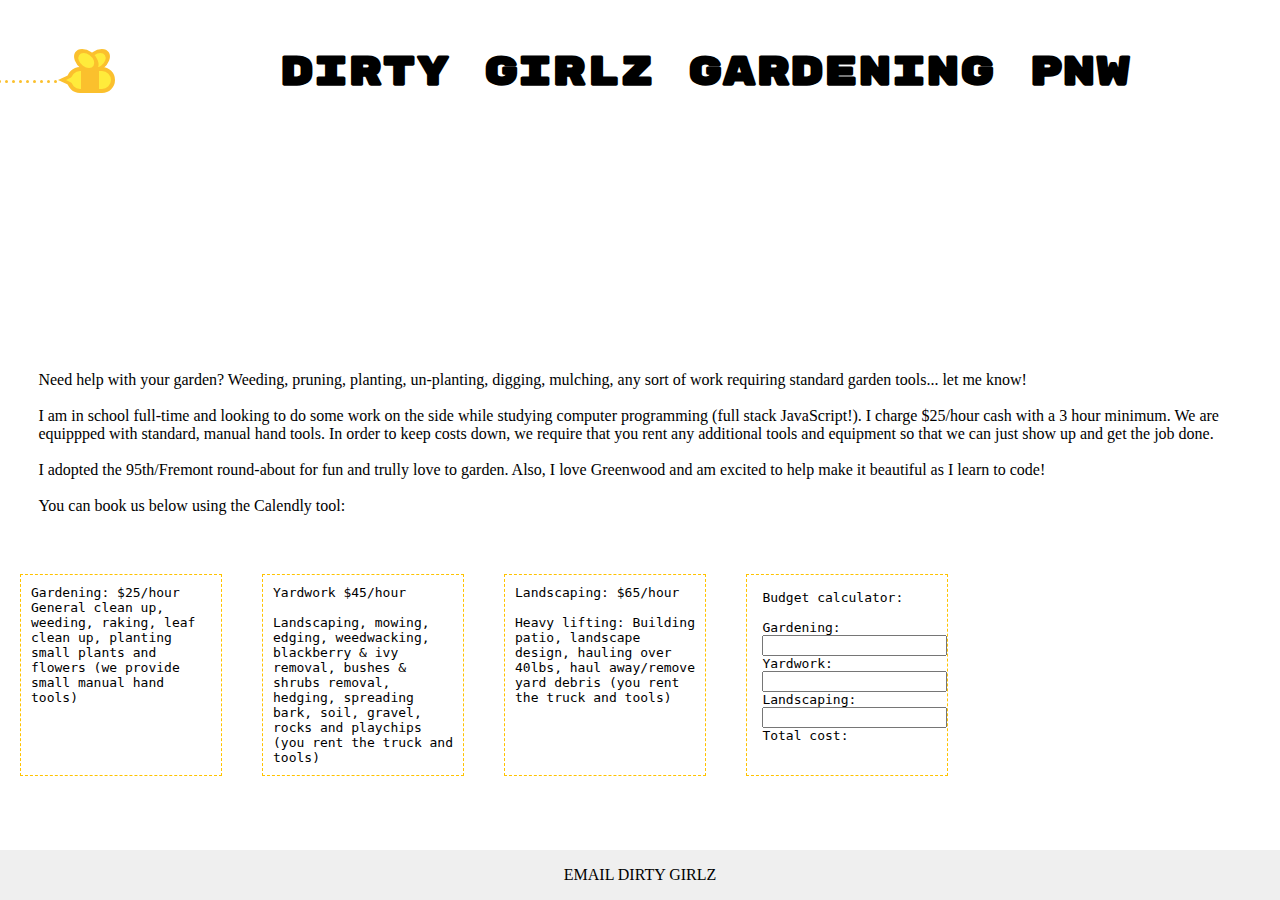
==== commit a168043c: "fixing more css" ====
--- a/AmandaDigs.html
+++ b/AmandaDigs.html
@@ -48,9 +48,22 @@
 		You can book us below using the Calendly tool:</p>
 	</div><!-- Calendly badge widget begin -->
 	<!-- Calendly badge widget end -->
+
+	<article id="main_container">
+	<article class="floated_box">
+		Gardening: $25/hour <br>
+General clean up, weeding, raking, leaf clean up, planting small plants and flowers (we provide small manual hand tools)
+	</article>
+	<article class="floated_box">
+		<div id="box-title">Yardwork $45/hour</div><br> Landscaping, mowing, edging, weedwacking, blackberry & ivy removal, bushes & shrubs removal, hedging, spreading bark, soil, gravel, rocks and playchips (you rent the truck and tools)
+	</article>
+	<article class="floated_box">
+<div id="box-title">Landscaping: $65/hour</div><br> Heavy lifting: Building patio, landscape design, hauling over 40lbs, haul away/remove yard debris (you rent the truck and tools)
+	</article>
 	<!-- calculator begin -->
-	<form>
-		<div style="float:left;">
+	<article class="floated_box">
+		<form>
+		<div style="float:left;"><div id="box-title">Budget calculator:</div><br>
 			Gardening: <input id="g-25" min="0" name="Gardening" type="number" value="">
 		</div>
 		<div style="clear:both;"></div>
@@ -64,7 +77,9 @@
 			Total cost:
 			<div id="total"></div>
 		</div>
-	</form><!-- calculator end -->
+	</form>
+</article>
+<!-- calculator end -->
 	<footer class="foot-contact">
 		<a href="mailto:dirtygirlz.pnw@gmail.com">EMAIL DIRTY GIRLZ</a>
 	</footer>
--- a/style.css
+++ b/style.css
@@ -1,4 +1,7 @@
-/*html, body, article, span, applet, object, h2, h3, h4, h5, h6, p, a, blockquote, pre, abbr, acronym, address, big, cite, code, del, dfn, em, img, ins, kbd, q, s, samp, small, strike, strong, sub, sup, tt, var, b, u, i, center, dl, dt, dd, ol, ul, li, fieldset, form, label, legend, table, caption, tbody, tfoot, thead, tr, th, td, article, aside, canvas, details, embed, figure, figcaption, footer, header, hgroup, menu, nav, output, ruby, section, summary, time, mark, audio, video {
+/*html, body, article, span, applet, object, h2, h3, h4, h5, h6, p, a, blockquote, pre, abbr, acronym, address, big, cite, code, del, dfn, em, img, ins, kbd, q, s, samp, small, strike, strong, sub, sup, tt, var, b, u, i, center, dl, dt, dd, ol, ul, li, fieldset, form, label, legend, table, caption, tbody, tfoot, thead, tr, th, td, article, aside, canvas, details, embed, figure, figcaption, footer, header, hgroup, menu, nav, output, ruby, section, summary, time, mark, audio, video */
+
+
+a {
 	margin: 0;
 	padding: 0;
 	border: 0;
@@ -7,12 +10,13 @@
 	vertical-align: baseline;
 	text-decoration: none;
 	color: black;
-}*/
+}
 
 body {
 	margin: 0;
 	padding: 0;
 	border: 0;
+	text-decoration: none;
 }
 
 h1 {
@@ -34,6 +38,18 @@
 
 hr {
 	border-top: dashed border-top: #ffeb3b;
+}
+
+.floated_box {
+		align-items: center;
+		padding: 10px;
+    font-family: monospace;
+    color: #ff6600 text-decoration: none !important;
+    float: left;
+    width: 180px;
+    height: 180px;
+    border: .5px dashed #FFC300;
+    margin: 20px;
 }
 
 form {
@@ -75,18 +91,7 @@
 	background-color: yellow;
 }
 
-a:hover {
-	background-color: yellow;
-}
-
-
 /*<!-- Bee Loader A PEN BY Pedro Lobato -->*/
-
-
-/*html, body {
-  width: 100%;
-  height: 100%;
-}*/
 
 .container {
 	padding: 5%;
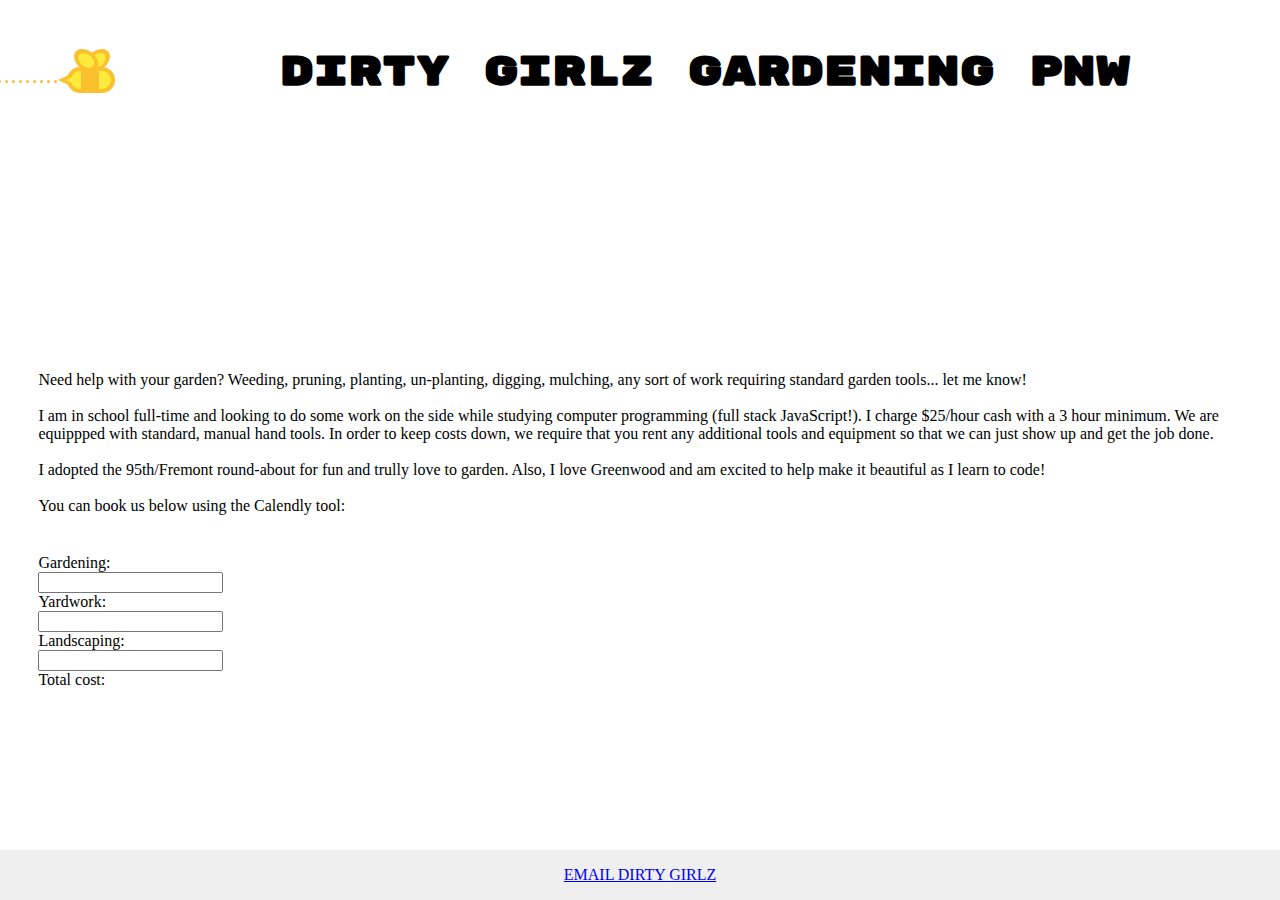
==== commit 992feb24: "Merge pull request #5 from amandakoster/4-28-17" ====
--- a/AmandaDigs.html
+++ b/AmandaDigs.html
@@ -48,22 +48,9 @@
 		You can book us below using the Calendly tool:</p>
 	</div><!-- Calendly badge widget begin -->
 	<!-- Calendly badge widget end -->
-
-	<article id="main_container">
-	<article class="floated_box">
-		Gardening: $25/hour <br>
-General clean up, weeding, raking, leaf clean up, planting small plants and flowers (we provide small manual hand tools)
-	</article>
-	<article class="floated_box">
-		<div id="box-title">Yardwork $45/hour</div><br> Landscaping, mowing, edging, weedwacking, blackberry & ivy removal, bushes & shrubs removal, hedging, spreading bark, soil, gravel, rocks and playchips (you rent the truck and tools)
-	</article>
-	<article class="floated_box">
-<div id="box-title">Landscaping: $65/hour</div><br> Heavy lifting: Building patio, landscape design, hauling over 40lbs, haul away/remove yard debris (you rent the truck and tools)
-	</article>
 	<!-- calculator begin -->
-	<article class="floated_box">
-		<form>
-		<div style="float:left;"><div id="box-title">Budget calculator:</div><br>
+	<form>
+		<div style="float:left;">
 			Gardening: <input id="g-25" min="0" name="Gardening" type="number" value="">
 		</div>
 		<div style="clear:both;"></div>
@@ -77,9 +64,7 @@
 			Total cost:
 			<div id="total"></div>
 		</div>
-	</form>
-</article>
-<!-- calculator end -->
+	</form><!-- calculator end -->
 	<footer class="foot-contact">
 		<a href="mailto:dirtygirlz.pnw@gmail.com">EMAIL DIRTY GIRLZ</a>
 	</footer>
--- a/style.css
+++ b/style.css
@@ -1,7 +1,4 @@
-/*html, body, article, span, applet, object, h2, h3, h4, h5, h6, p, a, blockquote, pre, abbr, acronym, address, big, cite, code, del, dfn, em, img, ins, kbd, q, s, samp, small, strike, strong, sub, sup, tt, var, b, u, i, center, dl, dt, dd, ol, ul, li, fieldset, form, label, legend, table, caption, tbody, tfoot, thead, tr, th, td, article, aside, canvas, details, embed, figure, figcaption, footer, header, hgroup, menu, nav, output, ruby, section, summary, time, mark, audio, video */
-
-
-a {
+/*html, body, article, span, applet, object, h2, h3, h4, h5, h6, p, a, blockquote, pre, abbr, acronym, address, big, cite, code, del, dfn, em, img, ins, kbd, q, s, samp, small, strike, strong, sub, sup, tt, var, b, u, i, center, dl, dt, dd, ol, ul, li, fieldset, form, label, legend, table, caption, tbody, tfoot, thead, tr, th, td, article, aside, canvas, details, embed, figure, figcaption, footer, header, hgroup, menu, nav, output, ruby, section, summary, time, mark, audio, video {
 	margin: 0;
 	padding: 0;
 	border: 0;
@@ -10,13 +7,12 @@
 	vertical-align: baseline;
 	text-decoration: none;
 	color: black;
-}
+}*/
 
 body {
 	margin: 0;
 	padding: 0;
 	border: 0;
-	text-decoration: none;
 }
 
 h1 {
@@ -38,18 +34,6 @@
 
 hr {
 	border-top: dashed border-top: #ffeb3b;
-}
-
-.floated_box {
-		align-items: center;
-		padding: 10px;
-    font-family: monospace;
-    color: #ff6600 text-decoration: none !important;
-    float: left;
-    width: 180px;
-    height: 180px;
-    border: .5px dashed #FFC300;
-    margin: 20px;
 }
 
 form {
@@ -91,7 +75,18 @@
 	background-color: yellow;
 }
 
+a:hover {
+	background-color: yellow;
+}
+
+
 /*<!-- Bee Loader A PEN BY Pedro Lobato -->*/
+
+
+/*html, body {
+  width: 100%;
+  height: 100%;
+}*/
 
 .container {
 	padding: 5%;
